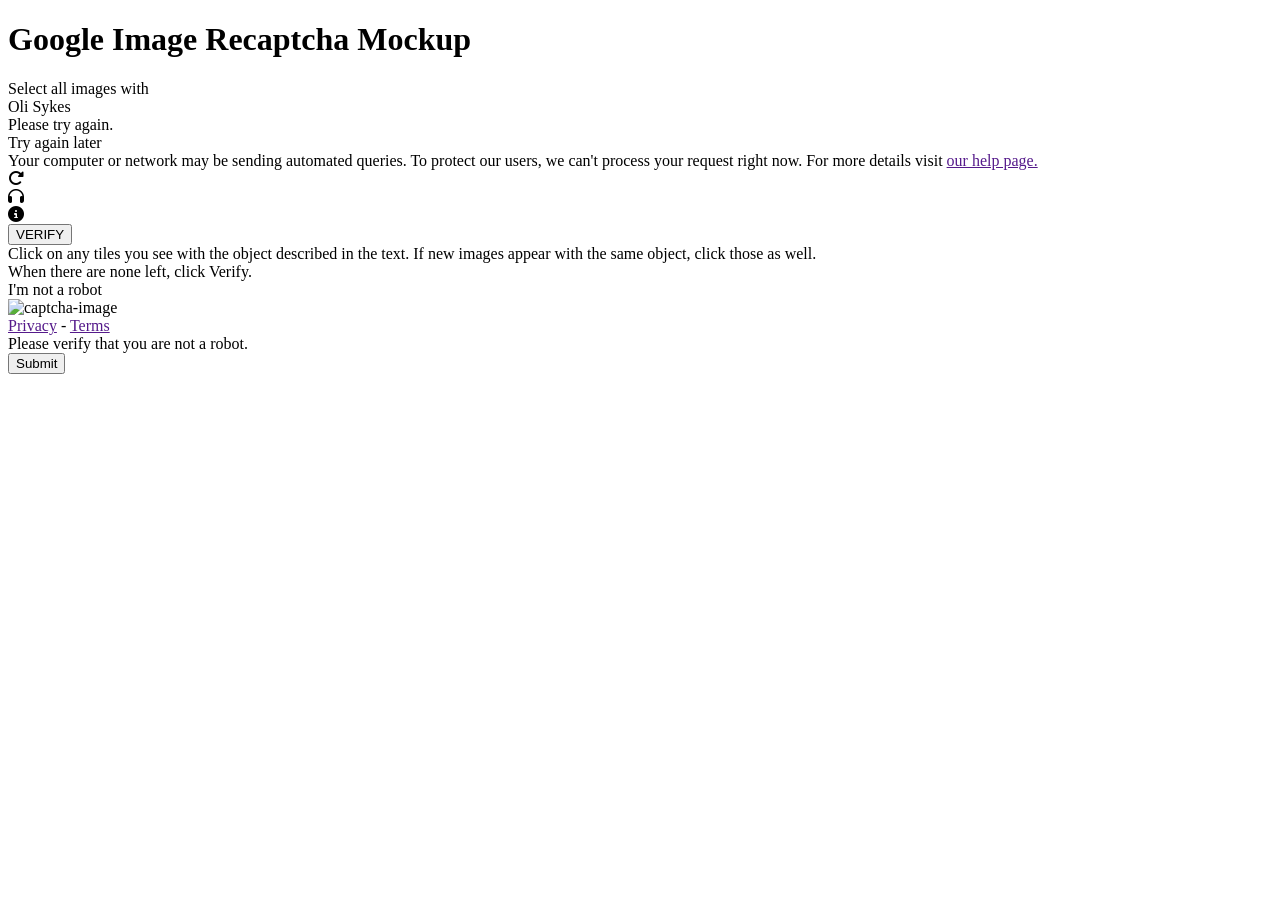
==== index.html @ 117a445b "OLIIIIII" ====
<!DOCTYPE html>
<html lang="en">
<head>
    <link rel="icon" href="favicon.ico" type="image/x-icon">
    <meta charset="UTF-8">
    <meta name="viewport" content="width=device-width, initial-scale=1.0">
    <link rel="stylesheet" href="./style.css">
    <link rel="stylesheet" href="https://cdnjs.cloudflare.com/ajax/libs/font-awesome/6.5.2/css/all.min.css">
    <link rel="stylesheet" href="https://cdnjs.cloudflare.com/ajax/libs/font-awesome/6.5.2/css/brands.min.css">
    <title>Google Image Recaptcha Mockup | JCLOH98</title>
</head>
<body>
    <h1>Google Image Recaptcha Mockup</h1>
    <div>
        <div id="captcha-main-div">
            <div id="captcha-div">
                <div id="solve-box">
                    <div id="solve-triangle-outline">
                        <div id="solve-triangle-body"></div>
                    </div>
                    <div id="solve-header" class="pad5px">
                        <div id="solve-image-div">
                            <div id="solve-title" class="solve-theme">
                                <div id="solve-title-subtext">Select all images with</div>
                                <div id="solve-title-text">Oli Sykes</div>
                            </div>
                            <div id="solve-image-main-container"></div>
                            <div id="solve-image-error-msg">Please try again.</div>
                        </div>
            
                        <div id="solve-audio-div">
                            <div id="try-again-later" class="solve-theme">Try again later</div>
                            <div class="pad5px">Your computer or network may be sending automated queries. To protect our users, we can't process your request right now. For more details visit <a href="">our help page.</a></div>
                        </div>
                    </div>
            
                    <div id="solve-footer" class="pad5px">
                        <div id="solve-footer-left">
                            <div id="refresh" class="icon" title="Get a new challenge">
                                <i class="fa-solid fa-rotate-right"></i>
                            </div>
                            <div id="audio" class="icon" title="Get an audio challenge">
                                <i  class="fa-solid fa-headphones"></i>
                            </div>
                            <div id="information" class="icon" title="Help">
                                <i class="fa-solid fa-circle-info"></i>
                            </div>
                        </div>
                        <div id="solve-footer-right">
                            <button id="verify" class="solve-theme">VERIFY</button>
                        </div>
                    </div>
            
                    <div id="information-text">Click on any tiles you see with the object described in the text. If new images appear with the same object, click those as well.<br/>When there are none left, click Verify.</div>
                </div>
                <div id="captcha-left">
                    <div id="checkbox-container">
                        <div id="captcha-checkbox" tabindex="0"></div>
                        <div id="captcha-checkbox-spinner" class="spinner"></div>
                    </div>
                    <div id="captcha-text">I'm not a robot</div>
                </div>
                <div id="captcha-right">
                    <img id="captcha-img"title="captcha-image" src="./JCLOH98.png"/>
                    <div id="captcha-subtext"><a href="">Privacy</a> - <a href="">Terms</a></div>
                </div>
            </div>
            <div id="captcha-error-msg">Please verify that you are not a robot.</div>
            
        </div>
        <button id="submit">Submit</button>
    </div>

    <script src="index.js"></script>
</body>
</html>
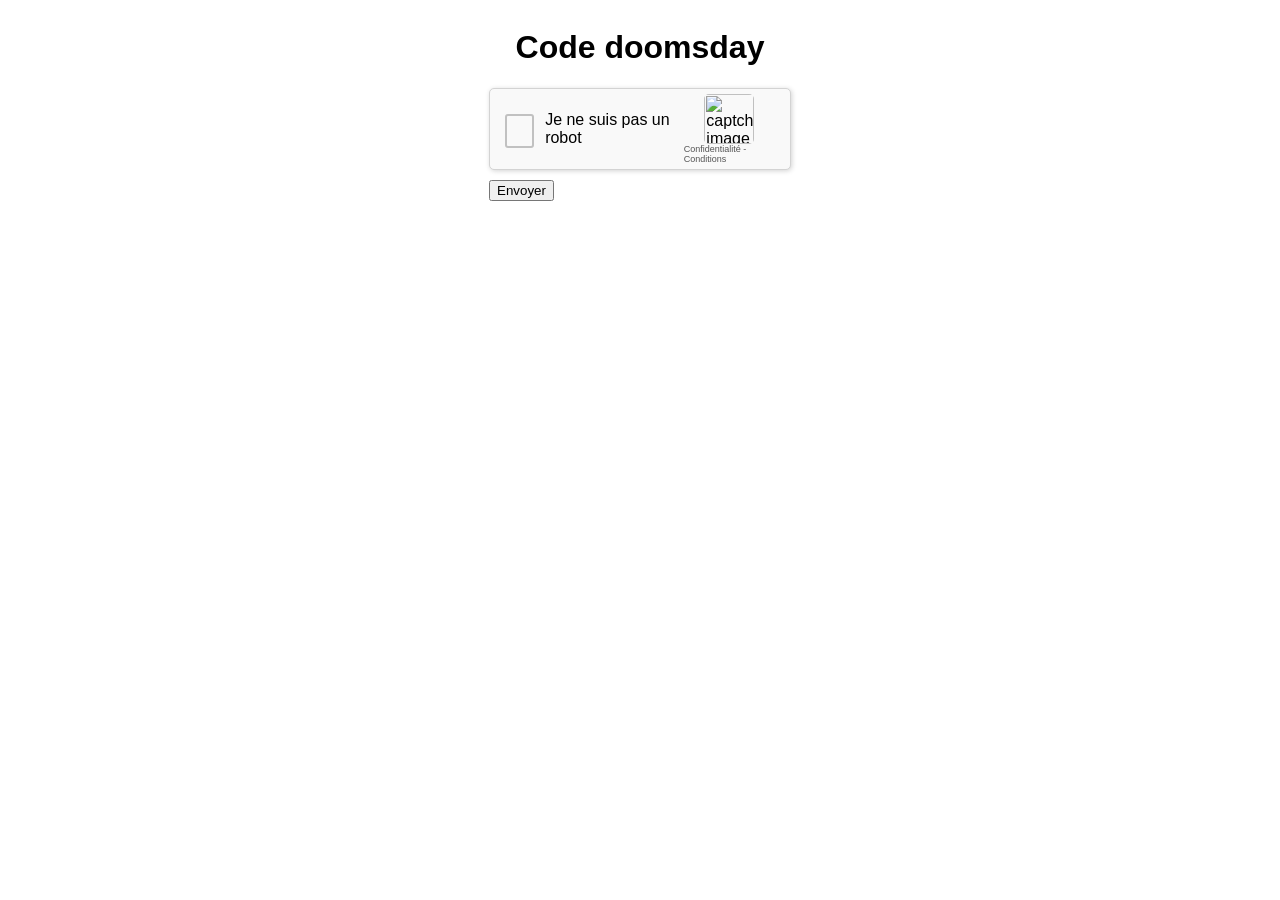
==== commit a228f527: "Ajout: Validation du captcha" ====
--- a/index.html
+++ b/index.html
@@ -1,5 +1,5 @@
 <!DOCTYPE html>
-<html lang="en">
+<html lang="fr">
 <head>
     <link rel="icon" href="favicon.ico" type="image/x-icon">
     <meta charset="UTF-8">
@@ -7,10 +7,10 @@
     <link rel="stylesheet" href="./style.css">
     <link rel="stylesheet" href="https://cdnjs.cloudflare.com/ajax/libs/font-awesome/6.5.2/css/all.min.css">
     <link rel="stylesheet" href="https://cdnjs.cloudflare.com/ajax/libs/font-awesome/6.5.2/css/brands.min.css">
-    <title>Google Image Recaptcha Mockup | JCLOH98</title>
+    <title>Mockup Recaptcha Google Image | Oli Sykes Edition</title>
 </head>
 <body>
-    <h1>Google Image Recaptcha Mockup</h1>
+    <h1>Code doomsday</h1>
     <div>
         <div id="captcha-main-div">
             <div id="captcha-div">
@@ -21,54 +21,54 @@
                     <div id="solve-header" class="pad5px">
                         <div id="solve-image-div">
                             <div id="solve-title" class="solve-theme">
-                                <div id="solve-title-subtext">Select all images with</div>
+                                <div id="solve-title-subtext">Sélectionnez toutes les images montrant</div>
                                 <div id="solve-title-text">Oli Sykes</div>
                             </div>
                             <div id="solve-image-main-container"></div>
-                            <div id="solve-image-error-msg">Please try again.</div>
+                            <div id="solve-image-error-msg">Veuillez réessayer.</div>
                         </div>
             
                         <div id="solve-audio-div">
-                            <div id="try-again-later" class="solve-theme">Try again later</div>
-                            <div class="pad5px">Your computer or network may be sending automated queries. To protect our users, we can't process your request right now. For more details visit <a href="">our help page.</a></div>
+                            <div id="try-again-later" class="solve-theme">Réessayez plus tard</div>
+                            <div class="pad5px">Votre ordinateur ou votre réseau envoie peut-être des requêtes automatisées. Pour protéger nos utilisateurs, nous ne pouvons pas traiter votre demande pour le moment. Pour plus de détails, visitez notre <a href="">page d'aide.</a></div>
                         </div>
                     </div>
             
                     <div id="solve-footer" class="pad5px">
                         <div id="solve-footer-left">
-                            <div id="refresh" class="icon" title="Get a new challenge">
+                            <div id="refresh" class="icon" title="Obtenir un nouveau défi">
                                 <i class="fa-solid fa-rotate-right"></i>
                             </div>
-                            <div id="audio" class="icon" title="Get an audio challenge">
+                            <div id="audio" class="icon" title="Obtenir un défi audio">
                                 <i  class="fa-solid fa-headphones"></i>
                             </div>
-                            <div id="information" class="icon" title="Help">
+                            <div id="information" class="icon" title="Aide">
                                 <i class="fa-solid fa-circle-info"></i>
                             </div>
                         </div>
                         <div id="solve-footer-right">
-                            <button id="verify" class="solve-theme">VERIFY</button>
+                            <button id="verify" class="solve-theme">VALIDER</button>
                         </div>
                     </div>
             
-                    <div id="information-text">Click on any tiles you see with the object described in the text. If new images appear with the same object, click those as well.<br/>When there are none left, click Verify.</div>
+                    <div id="information-text">Cliquez sur toutes les cases contenant l'objet décrit. Si de nouvelles images apparaissent avec le même objet, cliquez également dessus.<br/>Lorsqu'il n'en reste plus, cliquez sur VALIDER.</div>
                 </div>
                 <div id="captcha-left">
                     <div id="checkbox-container">
                         <div id="captcha-checkbox" tabindex="0"></div>
                         <div id="captcha-checkbox-spinner" class="spinner"></div>
                     </div>
-                    <div id="captcha-text">I'm not a robot</div>
+                    <div id="captcha-text">Je ne suis pas un robot</div>
                 </div>
                 <div id="captcha-right">
-                    <img id="captcha-img"title="captcha-image" src="./JCLOH98.png"/>
-                    <div id="captcha-subtext"><a href="">Privacy</a> - <a href="">Terms</a></div>
+                    <img id="captcha-img" title="captcha-image" src="./JCLOH98.png"/>
+                    <div id="captcha-subtext"><a href="">Confidentialité</a> - <a href="">Conditions</a></div>
                 </div>
             </div>
-            <div id="captcha-error-msg">Please verify that you are not a robot.</div>
+            <div id="captcha-error-msg">Veuillez vérifier que vous n'êtes pas un robot.</div>
             
         </div>
-        <button id="submit">Submit</button>
+        <button id="submit">Envoyer</button>
     </div>
 
     <script src="index.js"></script>
--- a/style.css
+++ b/style.css
@@ -0,0 +1,354 @@
+html {
+    display: flex;   
+    flex-direction: column;
+    justify-content: center;
+    align-items: center;  
+}
+
+body {
+    display: flex;   
+    flex-direction: column;
+    justify-content: center;
+    align-items: center;  
+    height: 100%;
+    font-family: Arial, Helvetica, sans-serif;
+}
+.error {
+    border: solid 1px rgb(221,75,57);
+    width: 300px;
+    height: 80px;
+    padding-left: 8px;
+    padding-top: 8px;
+    padding-right: 10px;
+    padding-bottom: 35px;
+}
+
+#captcha-error-msg {
+    font-size: small;
+    color: rgb(221,75,57);
+    margin: 10px 0;
+    display: none;
+}
+
+#captcha-div {
+    position: relative;
+    border: solid 1px rgb(211,211,211);
+    border-radius: 5px;
+    width: 300px;
+    height: 80px;
+    background-color: rgb(249,249,249);
+    box-shadow: 1px 1px 5px rgb(211,211,211); /*h-offset v-offset blur-radius spread-radius color inset;*/
+    display: flex;
+    flex-direction: row;
+    align-items: center;
+}
+
+#captcha-left {
+    flex-grow: 1;
+    display: flex;
+    flex-direction: row;
+    align-items: center;
+    justify-content: flex-start;
+    margin-left: 15px;
+}
+
+#captcha-right {
+    display: flex;
+    flex-direction: column;
+    align-items: center;
+    justify-content: flex-end;
+    margin-right: 15px;
+}
+
+#checkbox-container{
+    width: 30px;
+    height: 30px;
+}
+
+#captcha-checkbox {
+    border: solid 2px rgb(193,193,193);
+    border-radius: 3px;
+    width: 100%; 
+    height: 100%; 
+}
+
+#captcha-checkbox:hover {
+    border: solid 2px rgb(178,178,178);
+    box-shadow: 0 -1px 2px rgb(193,193,193) inset; /*h-offset v-offset blur-radius spread-radius color inset;*/
+}
+
+#captcha-text {
+    margin-left: 15px;
+}
+
+#captcha-img {
+    border-radius: 5px;
+    width: 50px;
+    height: 50px;
+}
+
+#captcha-subtext{
+    font-size: xx-small;
+    color: rgb(85,85,85);
+}
+
+#captcha-subtext a{
+    text-decoration: none;
+    color: rgb(85,85,85);
+}
+
+#captcha-subtext a:hover{
+    text-decoration: underline;
+}
+
+.focused {
+    background-color: rgb(235,235,235);
+}
+
+.blurred{
+    background-color: white;
+}
+
+.spinner {
+    border: 7px solid rgb(204, 204, 204);
+    border-top: 7px solid rgb(128, 158, 229);
+    border-radius: 50%;
+    width: 50%;
+    height: 50%;
+    animation: spin 1s linear infinite;
+    display: none;
+    margin: auto;
+}
+@keyframes spin {
+    0% {
+        transform: rotate(0deg); /* Start rotation at 0 degrees */
+    }
+    100% {
+        transform: rotate(360deg); /* End rotation at 360 degrees */
+    }
+}
+
+#submit {
+    margin: 10px 0;
+}
+
+#solve-box {
+    width: 400px;
+    height: auto;
+    border: solid 1px rgb(207,207,207);
+    box-shadow: 1px 1px 5px rgb(207,207,207); /*h-offset v-offset blur-radius spread-radius color inset;*/
+    position: absolute;
+    top: -8px;
+    left: 55px;
+    background-color: white;
+    display: none;
+}
+
+#solve-triangle-outline {
+    background-color: rgb(207,207,207);
+    width: 15px;
+    height: 15px;
+    position: absolute;
+    clip-path: polygon(0% 50%,100% 0%,100% 100%);
+    top: 38px;
+    left: -15px;
+    /* clip-path: path("M0,50 L100,0 L100,100 Z"); */
+}
+
+
+#solve-triangle-body {
+    background-color: white;
+    width: 100%;
+    height: 100%;
+    position: absolute;
+    clip-path: polygon(0% 50%,100% 0%,100% 100%);
+    /* clip-path: path("M0,50 L100,0 L100,100 Z"); */
+    left: 2px;
+}
+
+#solve-title {
+    padding-top: 15px;
+    padding-left: 10px;
+    padding-right: 10px;
+    padding-bottom: 25px;
+    margin-bottom: 5px;
+}
+
+#solve-title-text {
+    font-size: x-large;
+    font-weight: bold;
+}
+
+#solve-title-subtext {
+    font-size: small;
+}
+
+.solve-theme{
+    background-color: rgb(26,115,232);
+    color: white;
+}
+
+#solve-image-main-container {
+    display: grid;
+    grid-template-columns: repeat(3, 1fr); 
+    grid-template-rows: repeat(3, 1fr); 
+    gap: 10px;
+    width: 100%;
+    aspect-ratio: 1;
+}
+
+.solve-image-container {
+    position: relative;
+    width: 100%;
+    height: 100%;
+    background-color: rgb(249,249,249);
+    display: flex;
+    align-items: center;
+    justify-content: center;
+    cursor: pointer;
+    border: 2px solid transparent;
+    box-sizing: border-box;
+    transition: all 0.2s;
+}
+
+.solve-image-container.selected {
+    border: 4px solid #1a73e8;
+}
+
+.solve-image-container.selected::after {
+    content: "\f058";
+    font-family: "Font Awesome 6 Free";
+    font-weight: 900;
+    position: absolute;
+    top: 5px;
+    left: 5px;
+    color: #1a73e8;
+    background: white;
+    border-radius: 50%;
+    font-size: 24px;
+    line-height: 1;
+    z-index: 10;
+}
+
+.solve-image-container.error-shake {
+    animation: shake 0.3s;
+    border: 2px solid #d93025;
+}
+
+@keyframes shake {
+    0%, 100% { transform: translateX(0); }
+    25% { transform: translateX(-5px); }
+    75% { transform: translateX(5px); }
+}
+
+.solve-image {
+    width: 100%;
+    aspect-ratio: 1;
+    object-fit: cover;
+    transition: transform 0.2s;
+}
+
+.solve-image-container.selected .solve-image {
+    transform: scale(0.8);
+}
+
+.captcha-error-cross {
+    color: #d93025;
+    font-size: 24px;
+    display: flex;
+    align-items: center;
+    justify-content: center;
+    height: 100%;
+}
+
+.pad5px {
+    padding: 5px;
+}
+
+#solve-footer {
+    display: flex;
+    flex-direction: row;
+    margin-top: 5px;
+    padding-top: 8px;
+    border-top: solid 1px rgb(207,207,207);
+}
+
+.icon {
+    width: 30px;
+    text-align: center;
+    display: flex;
+    align-items: center;
+    justify-content: center;
+    color: rgb(116,116,116);
+    font-size: large;
+    /* margin: 0 5px; */
+    aspect-ratio: 1;
+}
+
+.icon:hover{
+    color: rgb(51,51,51);
+}
+
+#solve-footer-left {
+    flex-grow: 1;
+    display: flex;
+    flex-direction: row;
+    align-items: center;
+    justify-content: flex-start;
+}
+
+#solve-footer-right {
+    display: flex;
+    flex-direction: row;
+    align-items: center;
+    justify-content: flex-end;
+}
+
+#verify {
+    border: none;
+    border-radius: 0.1rem;
+    font-weight: bold;
+    font-size: small;
+    padding: 10px 25px;
+}
+
+.fade-out {
+    animation: fadeOut 1s forwards
+}
+
+@keyframes fadeOut {
+    0% {
+        opacity: 1; /* Start rotation at 0 degrees */
+    }
+    100% {
+        opacity: 0; /* End rotation at 360 degrees */
+    }
+}
+
+#solve-image-error-msg {
+    width: 100%;
+    text-align: center;
+    color:rgb(221,75,57);
+    font-size: small;
+    margin: 8px 0;
+    display: none;
+}
+
+#try-again-later {
+    width: 100%;
+    text-align: center;
+    font-size: large;
+    padding: 10px 0;
+    margin-bottom: 15px;
+}
+
+#information-text {
+    font-size: x-small;
+    overflow-y: scroll;
+    margin: 8px 0;
+    display: none;
+}
+
+#solve-audio-div {
+    display: none;
+}
